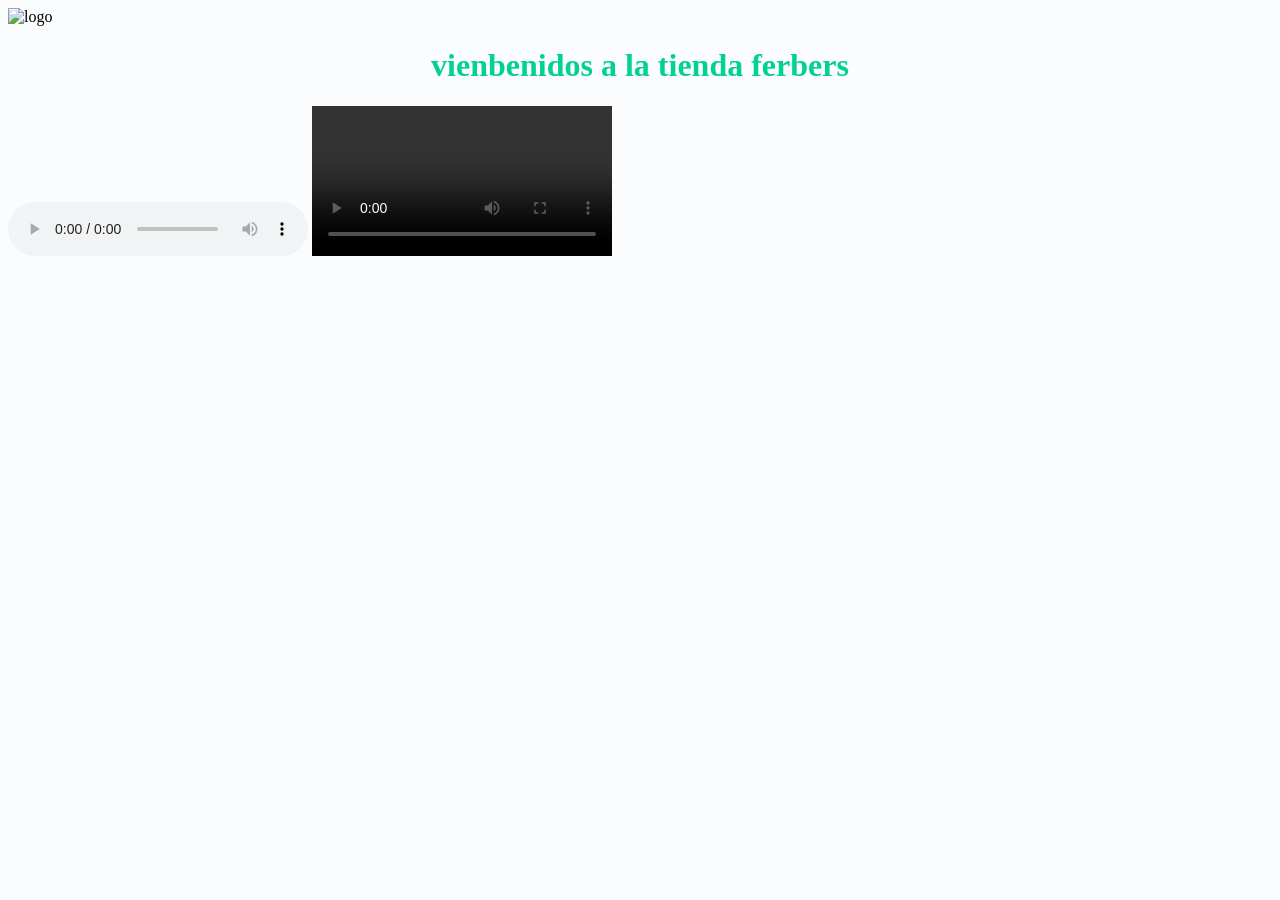
==== index.html @ f02f874a "Add files via upload" ====
<!DOCTYPE html>
<html lang="es">
<head>
    <meta charset="UTF-8">
    <meta name="viewport" content="width=device-width, initial-scale=1.0">
  <link rel="stylesheet" href="stilos.css">
 <title>ferbers</title>
</head>
<body>
  <div>
    <img src="imagen/logo nuevo.jpg" alt="logo">
  </div>
    <h1>vienbenidos a la tienda ferbers</h1>
    <audio controls src="musica/Natasha ST & Miguel Bose - Encontraras.mp3"></audio>
    <video controls src="videos/video-1569644814.mp4"></video>
  <script src="codigo.js"></script>  
</body>
</html>
---- stilos.css ----
h1{
    text-align: center;
    color: rgb(1, 209, 147);
}

body{
    background-color: rgb(251, 252, 253);
}

img{
background-size: cover;
width: 80%;
height: 400px;
l
}
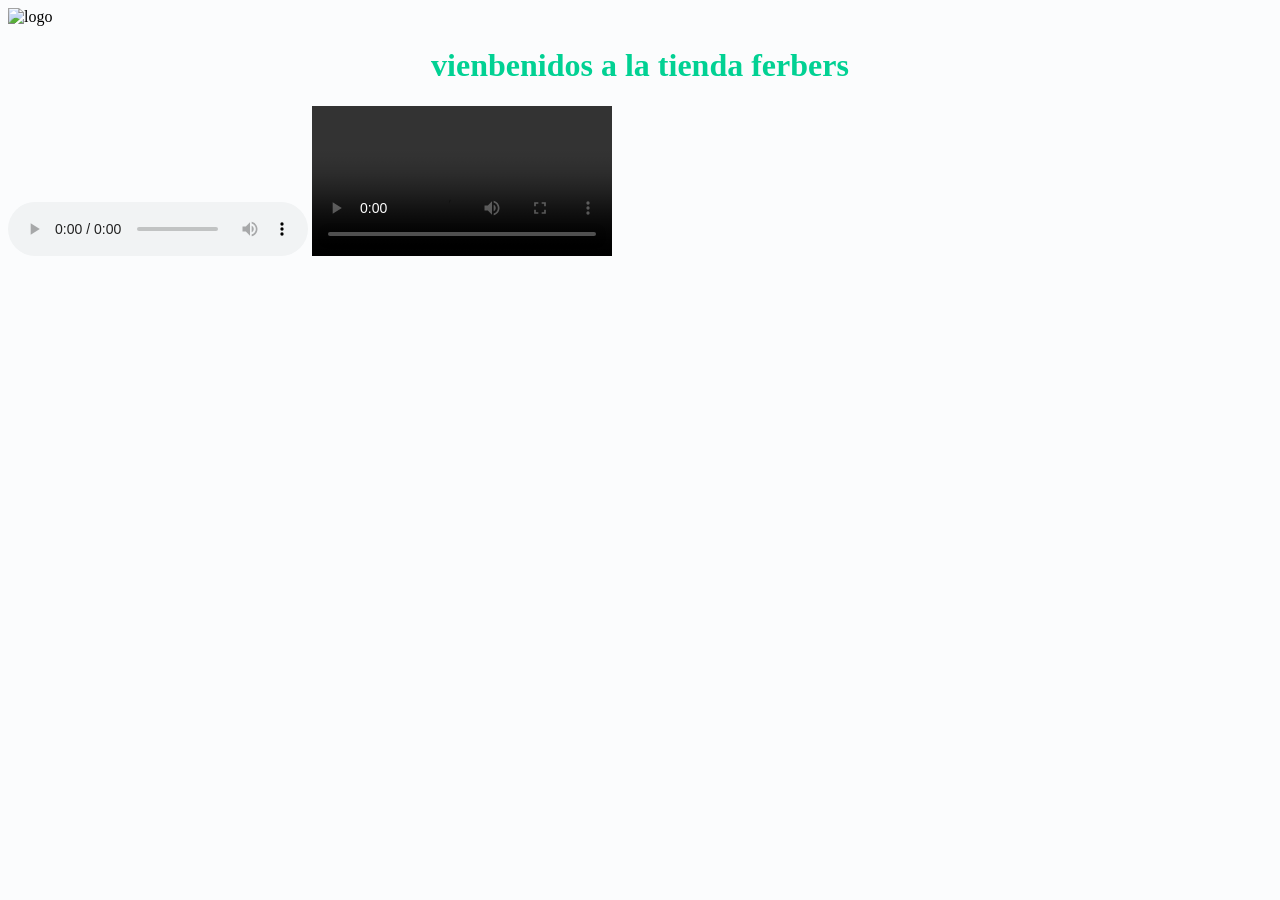
==== commit fecc6394: "Add files via upload" ====
--- a/index.html
+++ b/index.html
@@ -7,9 +7,9 @@
  <title>ferbers</title>
 </head>
 <body>
-  <div>
+  
     <img src="imagen/logo nuevo.jpg" alt="logo">
-  </div>
+  
     <h1>vienbenidos a la tienda ferbers</h1>
     <audio controls src="musica/Natasha ST & Miguel Bose - Encontraras.mp3"></audio>
     <video controls src="videos/video-1569644814.mp4"></video>
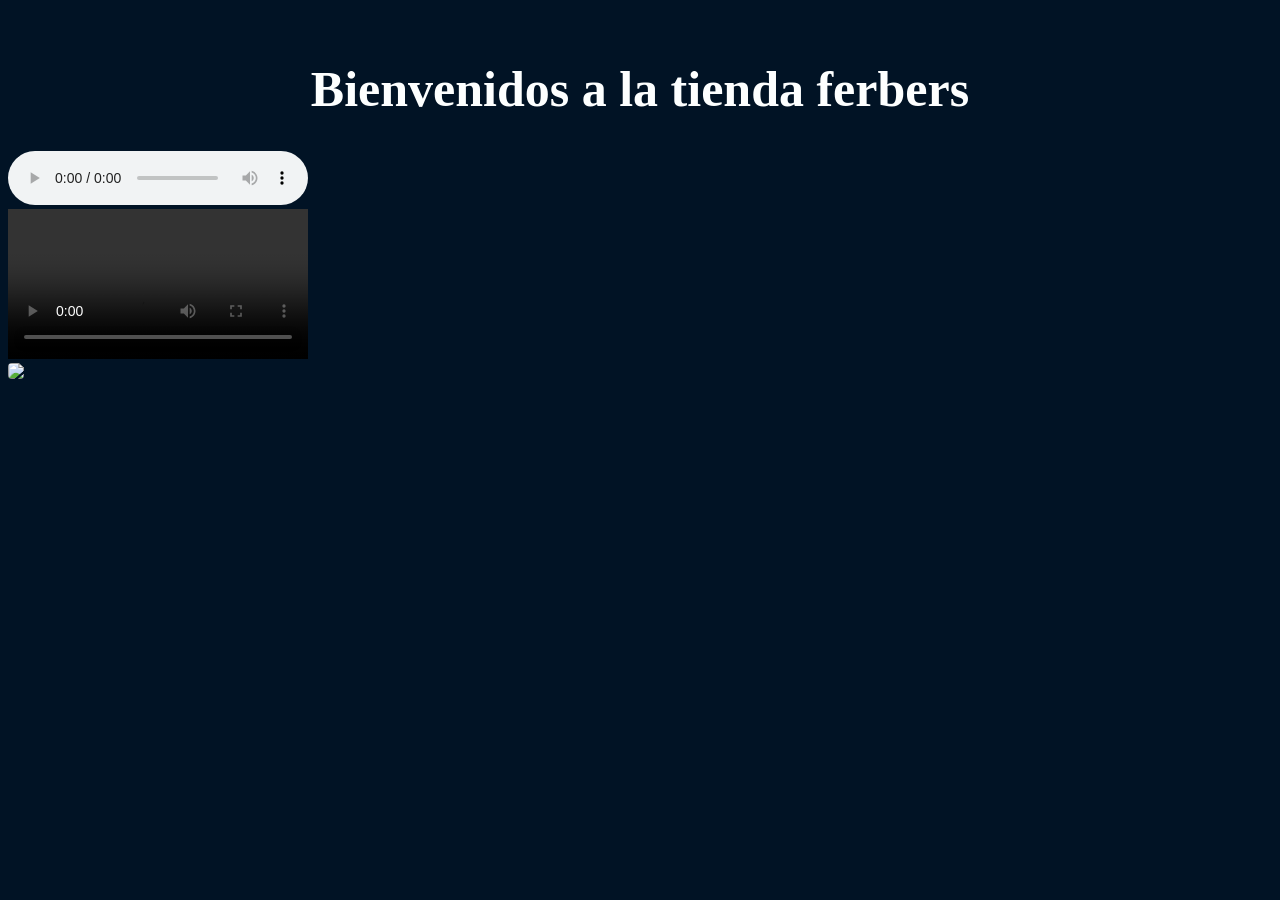
==== commit 4791e5d6: "Add files via upload agregando imagenes" ====
--- a/index.html
+++ b/index.html
@@ -1,18 +1,28 @@
 <!DOCTYPE html>
 <html lang="es">
-<head>
+  <head>
     <meta charset="UTF-8">
     <meta name="viewport" content="width=device-width, initial-scale=1.0">
-  <link rel="stylesheet" href="stilos.css">
+    <link rel="stylesheet" href="stilos.css">
  <title>ferbers</title>
-</head>
-<body>
-  
-    <img src="imagen/logo nuevo.jpg" alt="logo">
-  
-    <h1>vienbenidos a la tienda ferbers</h1>
-    <audio controls src="musica/Natasha ST & Miguel Bose - Encontraras.mp3"></audio>
-    <video controls src="videos/video-1569644814.mp4"></video>
-  <script src="codigo.js"></script>  
-</body>
+  <link rel="icon" href="imagen/logo nuevo.jpg" class="logo">
+  </head>
+   <body>
+     <div>
+     <img src="imagen/logo nuevo.jpg" class="logo" alt="">
+     </div>
+       <h1>Bienvenidos a la tienda ferbers</h1>
+     <div>
+        <audio controls src="musica/Natasha ST & Miguel Bose - Encontraras.mp3"></audio>
+     </div>
+     <div>
+        <video controls src="videos/video-1569644814.mp4"></video>
+        
+     </div>
+     <div>
+      <img src="imagen/mochila morral.png"  class="mochila">
+    </div>
+     
+  <script src="codigo.js"> </script>  
+   </body>
 </html>
--- a/stilos.css
+++ b/stilos.css
@@ -1,16 +1,20 @@
 h1{
+    text-decoration: dotted;
+    font-size: 50px;
     text-align: center;
-    color: rgb(1, 209, 147);
+    color: rgb(253, 255, 255);
 }
 
 body{
-    background-color: rgb(251, 252, 253);
+    background-color: rgb(1, 19, 37);
 }
 
-img{
-background-size: cover;
-width: 80%;
-height: 400px;
-l
+.logo {
+    border-radius: 50%;
+    width: 70px;
 }
- +.mochila {
+    border-radius: 25%;
+    width: 400px;
+
+}
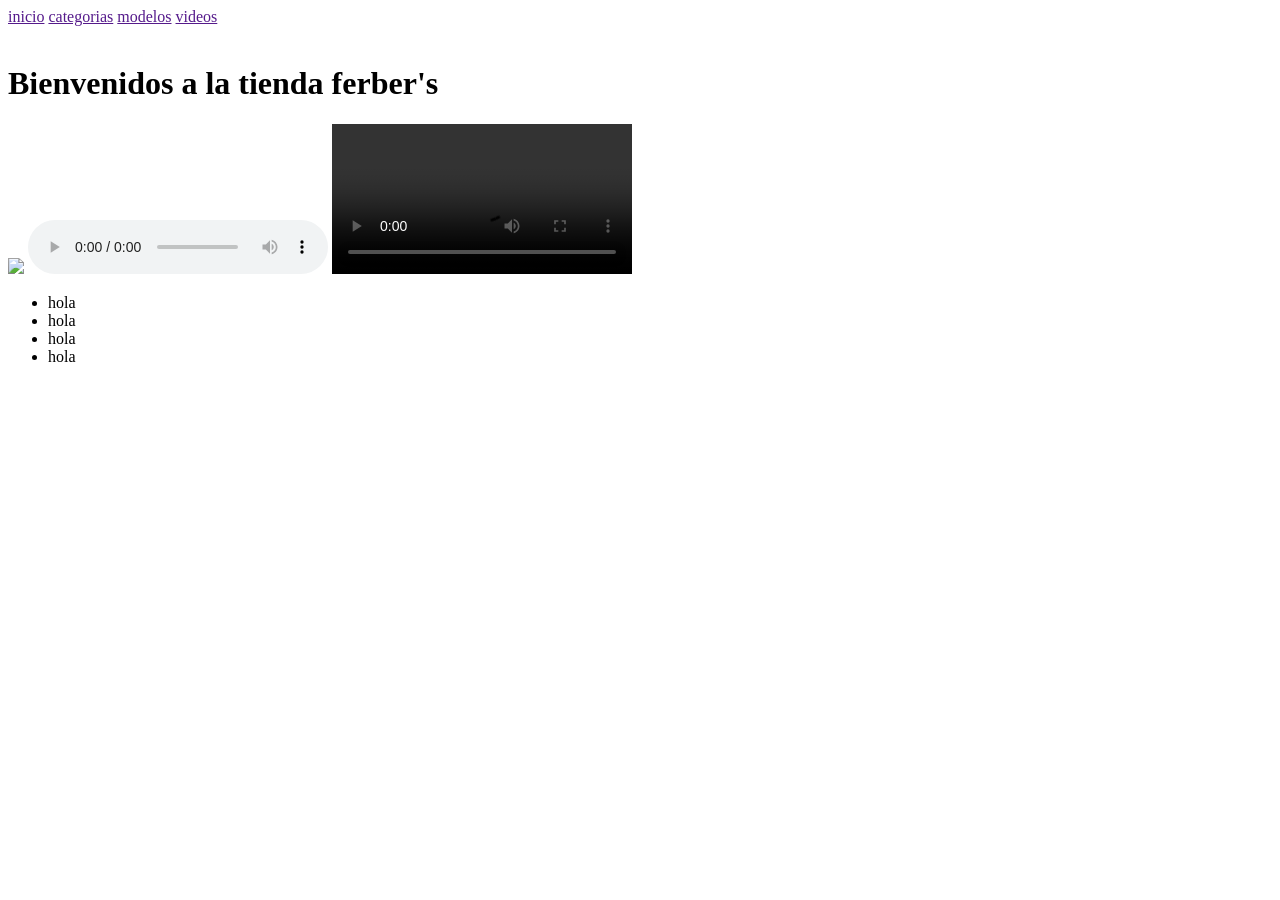
==== commit 86add00a: "Add files via upload" ====
--- a/index.html
+++ b/index.html
@@ -5,24 +5,37 @@
     <meta name="viewport" content="width=device-width, initial-scale=1.0">
     <link rel="stylesheet" href="stilos.css">
  <title>ferbers</title>
-  <link rel="icon" href="imagen/logo nuevo.jpg" class="logo">
+  <link rel="icon" href="imagen/modificado.png" class="icon">
   </head>
-   <body>
-     <div>
-     <img src="imagen/logo nuevo.jpg" class="logo" alt="">
-     </div>
-       <h1>Bienvenidos a la tienda ferbers</h1>
-     <div>
-        <audio controls src="musica/Natasha ST & Miguel Bose - Encontraras.mp3"></audio>
-     </div>
-     <div>
-        <video controls src="videos/video-1569644814.mp4"></video>
-        
-     </div>
-     <div>
-      <img src="imagen/mochila morral.png"  class="mochila">
-    </div>
-     
-  <script src="codigo.js"> </script>  
-   </body>
+    <body>
+      <main>
+    <div id="contendor">
+    <nav class="menu">
+      <a href="">inicio</a>
+      <a href="">categorias</a>
+      <a href="">modelos</a>
+      <a href="">videos</a>
+      </div>
+    </nav>
+       <img src="imagen/modificado.png" class="logo" alt="">
+                   
+           <h1>Bienvenidos a la tienda ferber's</h1>
+          <img src="imagen/mochila morral.png"  class="mochila">
+              
+           <audio controls src="musica/Natasha ST & Miguel Bose - Encontraras.mp3"></audio>
+           <video controls src="videos/video-1569644814.mp4" class="videos"></video>
+            
+          </main>
+                   
+    <footer> 
+      <ul>
+      <li>hola</li>
+      <li>hola</li>
+      <li>hola</li>
+      <li>hola</li>
+      </ul>
+    
+    </footer>
+    <script src="codigo.js" alt="javascrip"> </script>
+    </body>
 </html>
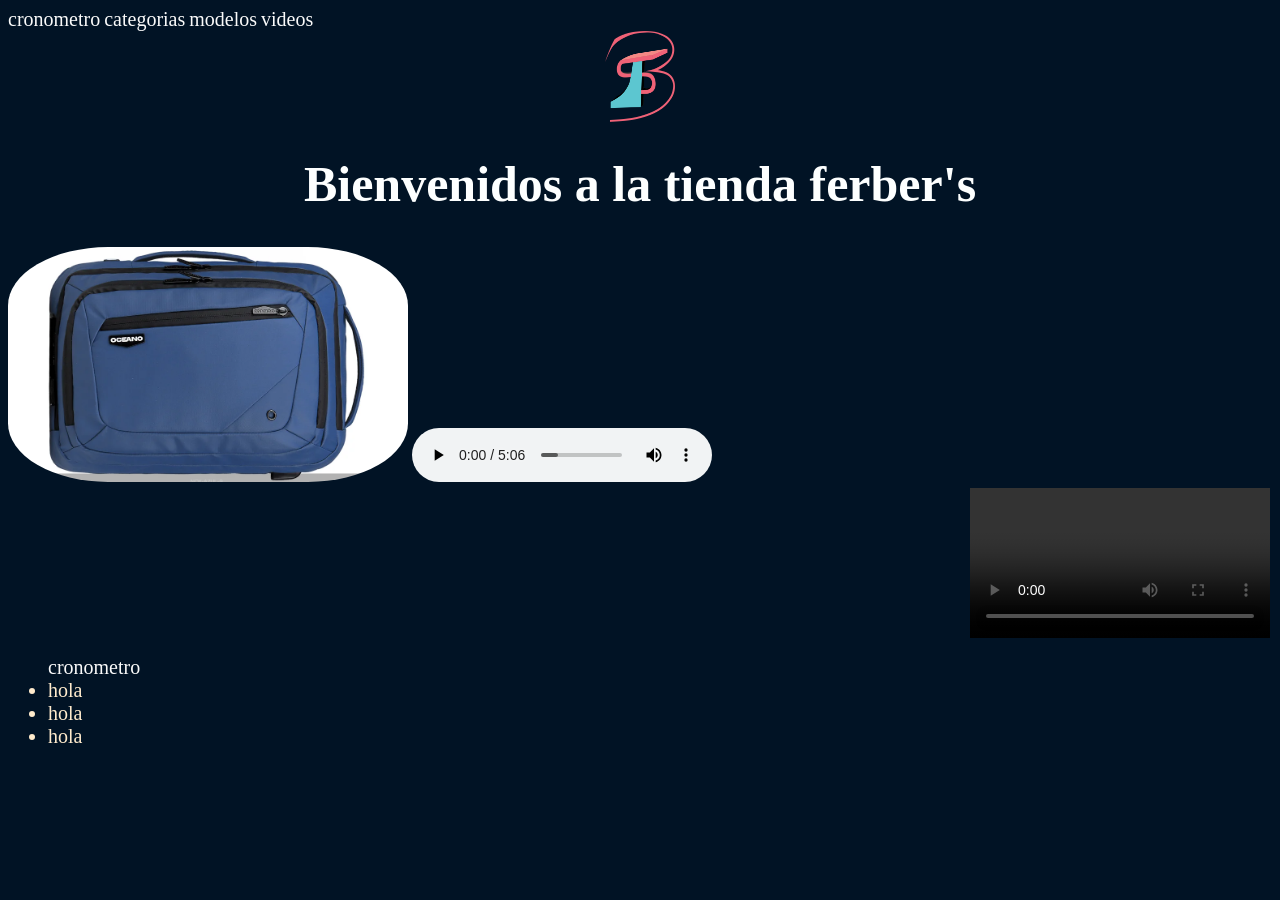
==== commit 4f2aa4d2: "agrgando un cronometro a la pagina" ====
--- a/index.html
+++ b/index.html
@@ -11,7 +11,7 @@
       <main>
     <div id="contendor">
     <nav class="menu">
-      <a href="">inicio</a>
+      <a href="/index.html">cronometro</a>
       <a href="">categorias</a>
       <a href="">modelos</a>
       <a href="">videos</a>
@@ -29,7 +29,7 @@
                    
     <footer> 
       <ul>
-      <li>hola</li>
+      <a href="">cronometro</a>
       <li>hola</li>
       <li>hola</li>
       <li>hola</li>
--- a/stilos.css
+++ b/stilos.css
@@ -0,0 +1,59 @@
+
+
+
+
+h1{
+    text-decoration: dotted;
+    font-size: 50px;
+    text-align: center;
+    color: rgb(253, 255, 255);
+}
+
+body{
+    display:flow-root;
+    background-color: rgb(1, 19, 37);
+}
+
+.logo {
+    border-radius: 0%;
+    width: 70px;
+    margin: auto;
+ display: block;
+}
+
+.videos{
+    margin-left: auto;
+ align-items: center;
+ display: flex;
+ justify-content: center;
+ border: 2px dotted rgb(1, 19, 37);
+}
+.mochila {
+    border-radius: 25%;
+    width: 400px;
+
+}
+.icon {
+ border-radius: 50%;
+ width: 20px;
+
+}
+a {
+    text-decoration: none;
+    font-size: 20px;
+    color: rgb(250, 250, 250);
+}
+ul{
+    color: aliceblue;
+}
+menu{
+    background-color: black;
+    width: 400px;
+    height: 40px;
+    padding-inline: 50%;
+}
+li{
+    font-size: 20px;
+    color: blanchedalmond;
+}
+ 
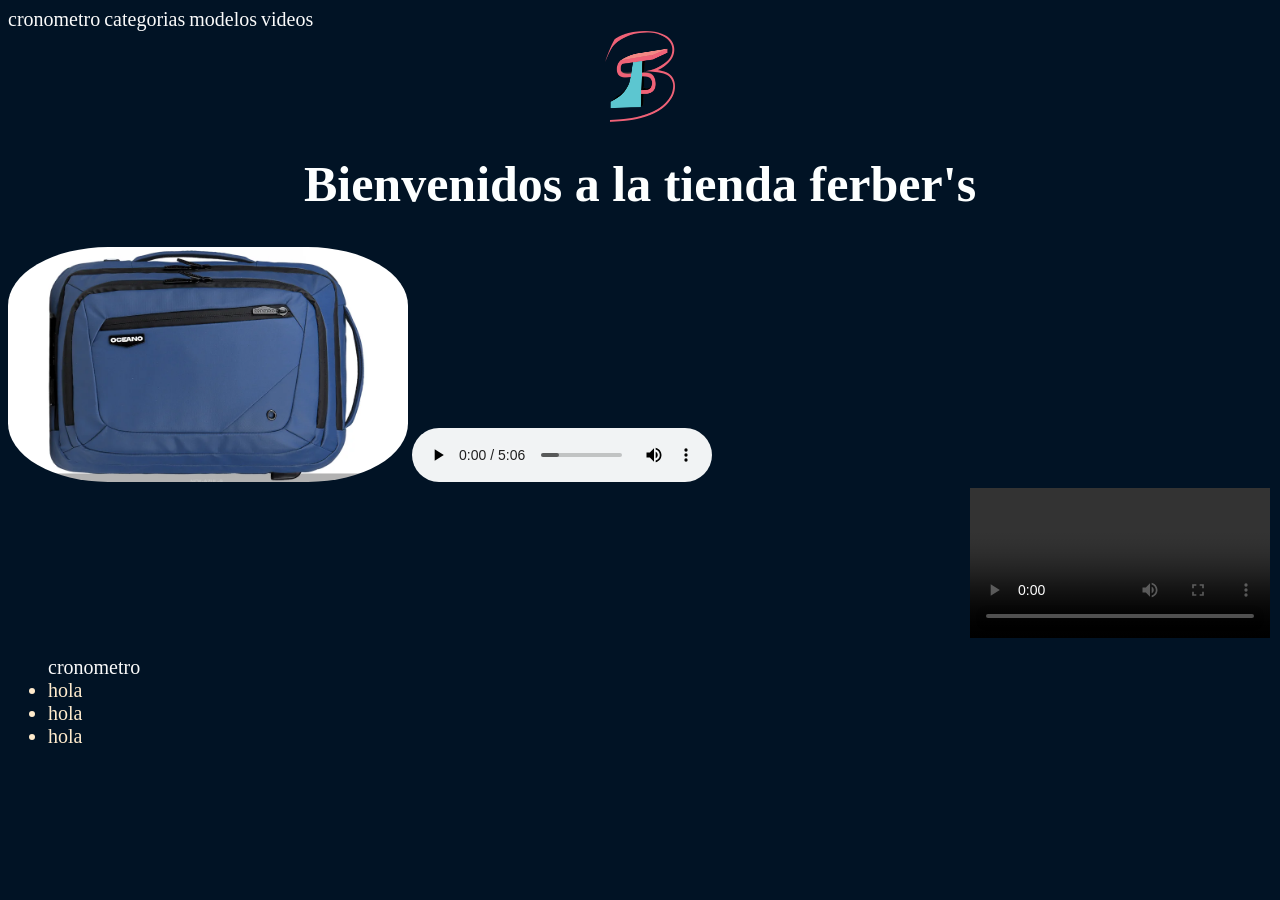
==== commit b12ae3bf: "cronometro" ====
--- a/index.html
+++ b/index.html
@@ -11,7 +11,7 @@
       <main>
     <div id="contendor">
     <nav class="menu">
-      <a href="/index.html">cronometro</a>
+      <a href="/practicas/index.html">cronometro</a>
       <a href="">categorias</a>
       <a href="">modelos</a>
       <a href="">videos</a>
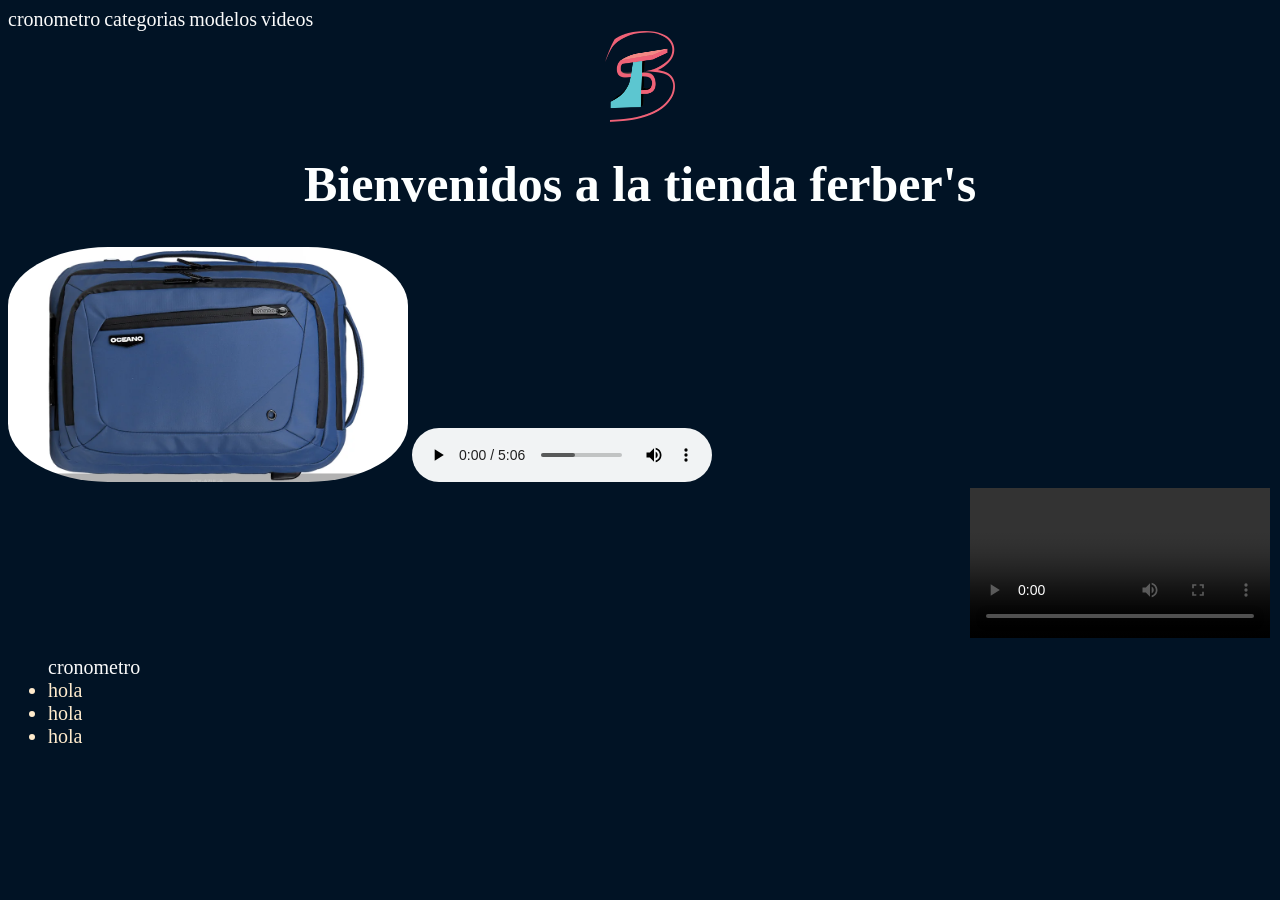
==== commit d963d17d: "cronometro modificado" ====
--- a/index.html
+++ b/index.html
@@ -11,7 +11,7 @@
       <main>
     <div id="contendor">
     <nav class="menu">
-      <a href="/practicas/index.html">cronometro</a>
+      <a href="practicas/index.html">cronometro</a>
       <a href="">categorias</a>
       <a href="">modelos</a>
       <a href="">videos</a>
